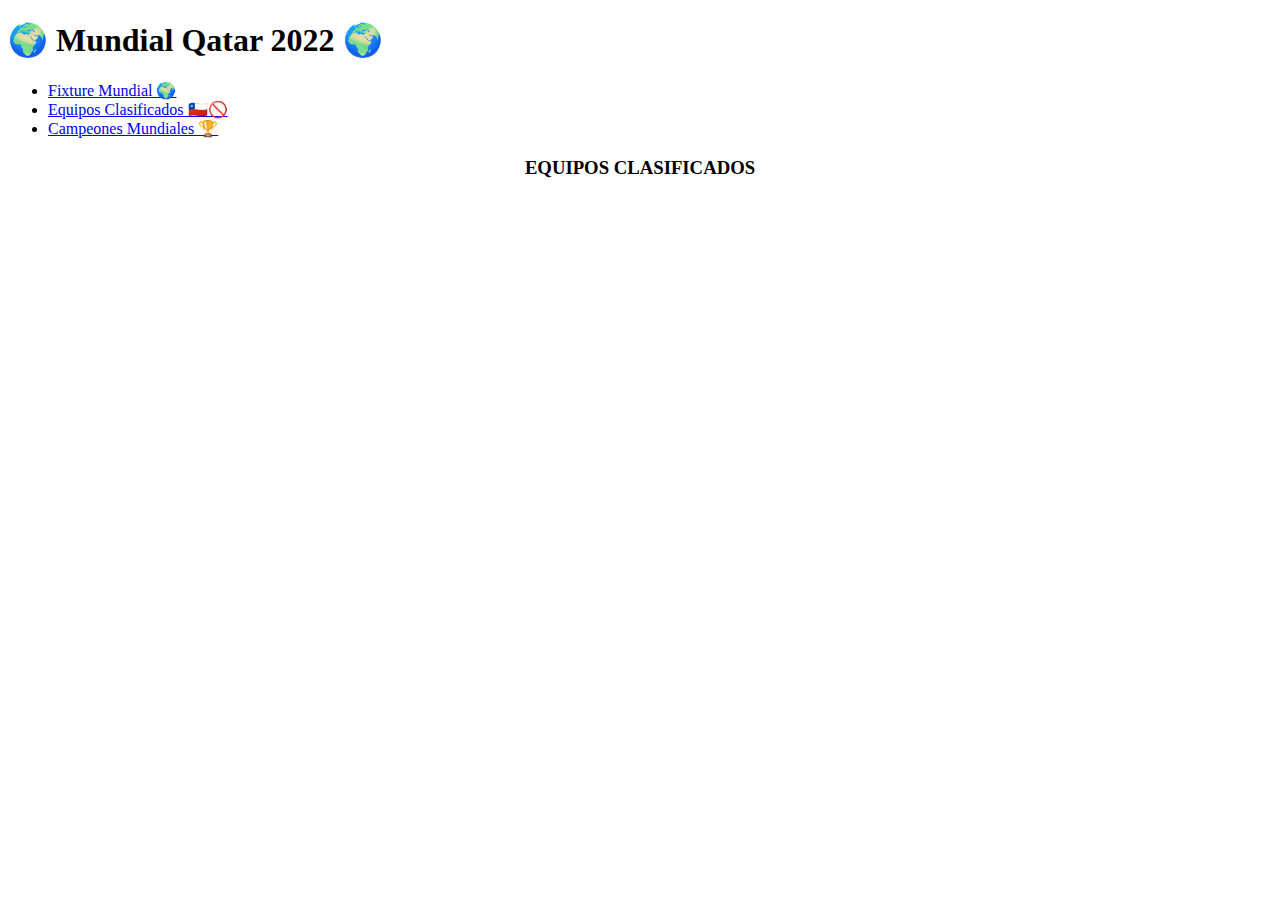
==== clasificados/index.html @ 2d207be9 "qatar" ====
<!DOCTYPE html>
<html lang="es" dir="ltr">
  <head>
    <link rel="stylesheet" href="CSS/style.css">
    <meta charset="utf-8">
    <title>Equipos Clasificados</title>
  </head>
  <body>
    <h1>🌍 Mundial Qatar 2022 🌍</h1>
    <ul>
      <li><a href="/home/alumno/Escritorio/lombardi/fixture/index.html">Fixture Mundial 🌍</a></li>
      <li><a href="/home/alumno/Escritorio/lombardi/clasificados/index.html">Equipos Clasificados 🇨🇱🚫</a></li>
      <li><a href="/home/alumno/Escritorio/lombardi/campeones/index.html">Campeones Mundiales 🏆</a></li>
    </ul>
    <h3>EQUIPOS CLASIFICADOS</h3>
  </body>
</html>
---- clasificados/CSS/style.css ----
h3{
  text-align: center;
}
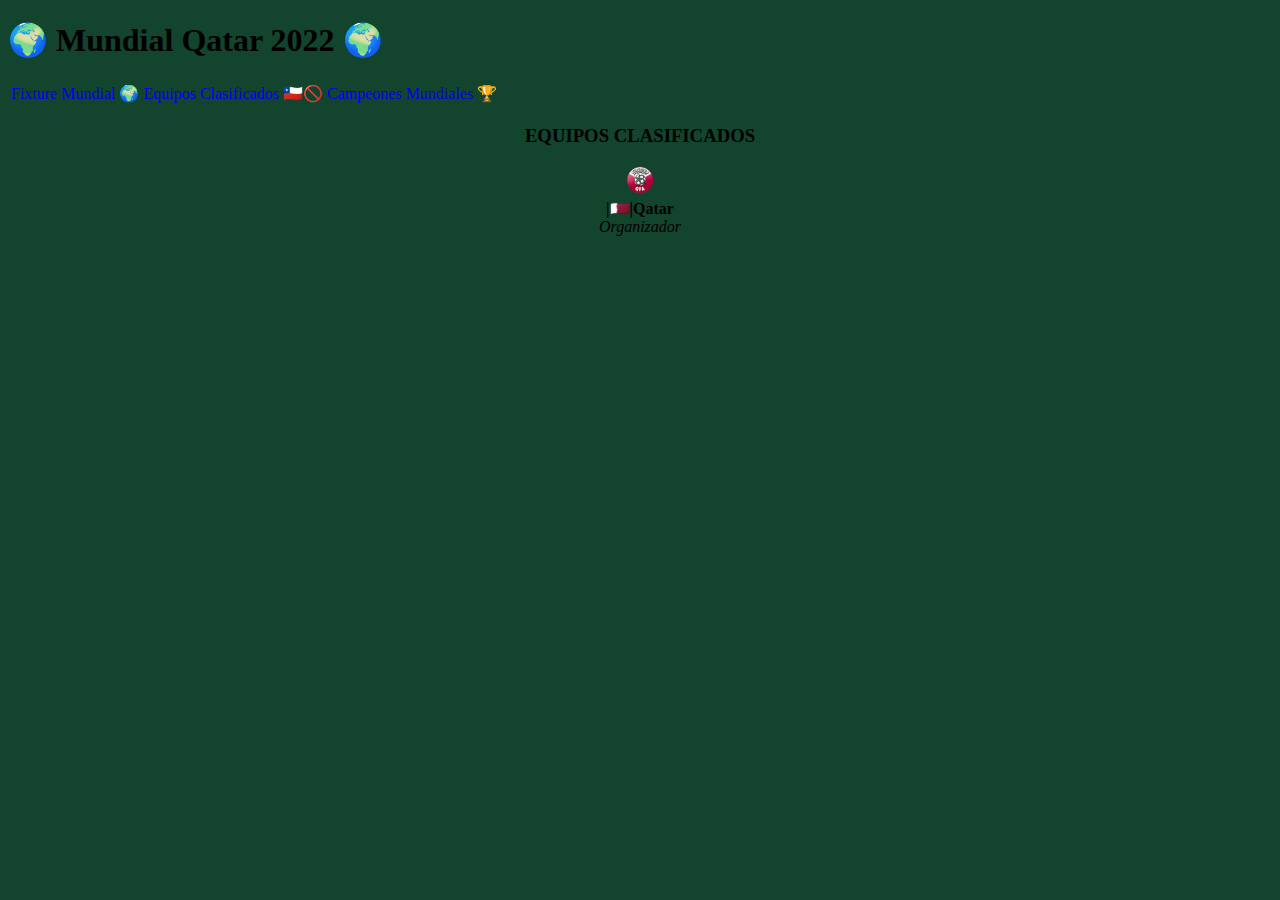
==== commit d8b348ab: "primer commit" ====
--- a/clasificados/index.html
+++ b/clasificados/index.html
@@ -7,11 +7,29 @@
   </head>
   <body>
     <h1>🌍 Mundial Qatar 2022 🌍</h1>
-    <ul>
-      <li><a href="/home/alumno/Escritorio/lombardi/fixture/index.html">Fixture Mundial 🌍</a></li>
-      <li><a href="/home/alumno/Escritorio/lombardi/clasificados/index.html">Equipos Clasificados 🇨🇱🚫</a></li>
-      <li><a href="/home/alumno/Escritorio/lombardi/campeones/index.html">Campeones Mundiales 🏆</a></li>
-    </ul>
+    <table>
+      <tr id="fixequcam">
+        <td>
+          <span class="fec"><a href="../grupos/index.html">Fixture Mundial 🌍</a></span>
+        </td>
+        <td>
+          <span class="fec"><a href="../clasificados/index.html">Equipos Clasificados 🇨🇱🚫</a></span>
+        </td>
+        <td>
+          <span class="fec"><a href="../campeones/index.html">Campeones Mundiales 🏆</a></span>
+        </td>
+      </tr>
+    </table>
     <h3>EQUIPOS CLASIFICADOS</h3>
+    <div class="eqs">
+      <img src="./imagenes/894.png" alt="">
+      <br>
+      <strong>
+        |🇶🇦|Qatar
+      </strong>
+    <br>
+    <i>Organizador</i>
+    </div>
+
   </body>
 </html>
--- a/clasificados/CSS/style.css
+++ b/clasificados/CSS/style.css
@@ -1,3 +1,22 @@
+*{
+  background-color:#13442e;
+}
+a{
+  text-decoration: none;
+}
+
+a:visited{
+  text-decoration: none;
+  color: 
+}
+
+a:hover{
+  text-decoration: underline;
+  color: #8bdaf4;
+}
 h3{
   text-align: center;
 }
+div{
+  text-align: center;
+}
